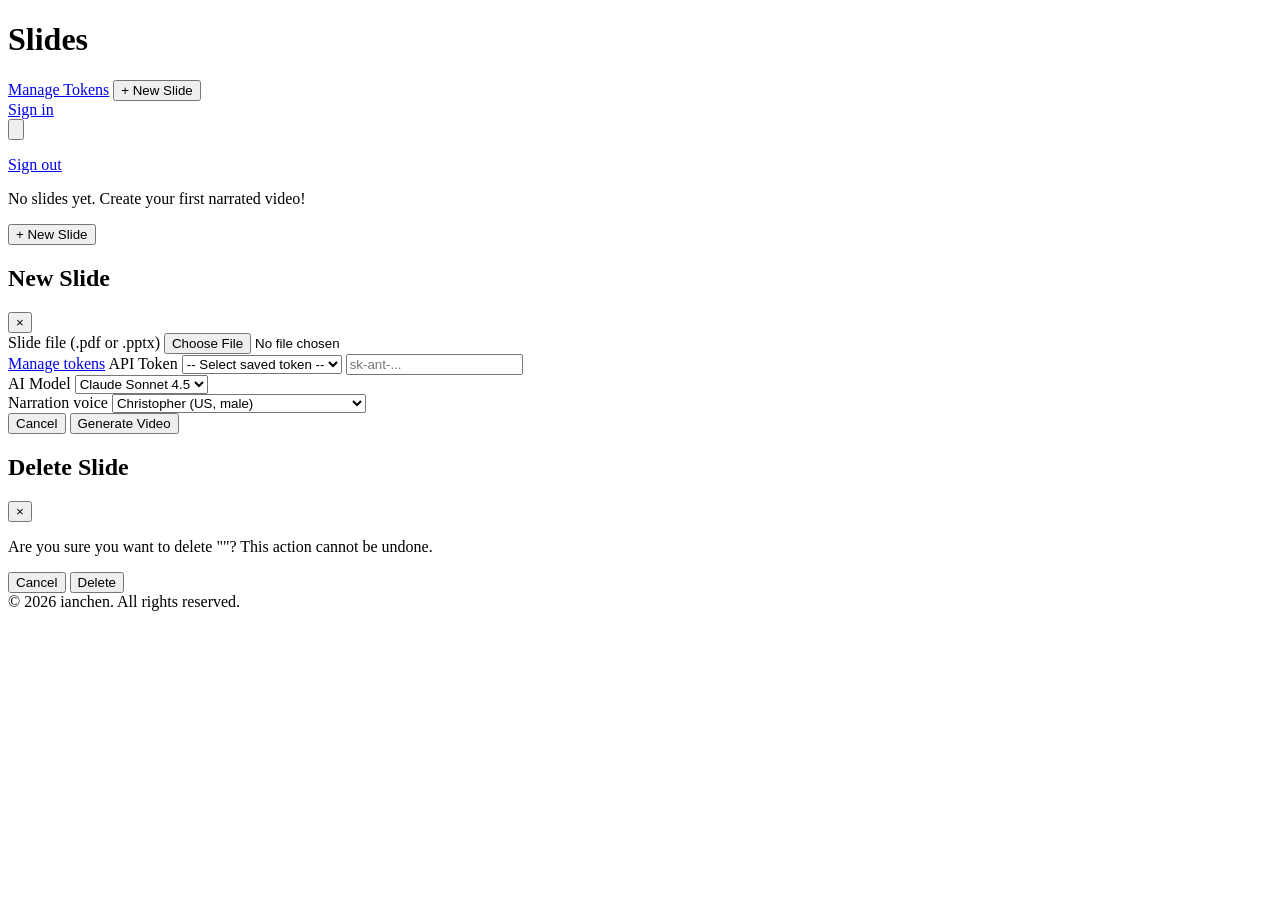
==== frontend/index.html @ f35780d5 "init" ====
<!DOCTYPE html>
<html lang="en">
<head>
  <meta charset="UTF-8">
  <meta name="viewport" content="width=device-width, initial-scale=1.0">
  <title>Slides</title>
  <script src="https://cdn.tailwindcss.com"></script>
  <script>
    tailwind.config = {
      theme: {
        extend: {
          colors: {
            accent: '#d97757',
            bg: '#faf9f6',
            ink: '#1f1c19',
            line: '#e5e0d8',
          }
        }
      }
    }
  </script>
</head>
<body class="font-sans bg-bg text-ink max-w-3xl mx-auto px-5 py-12 min-h-screen">
  <header class="flex justify-between items-center mb-8">
    <h1 class="text-2xl font-semibold">Slides</h1>
    <div class="flex gap-3 items-center">
      <a href="/token" class="text-accent font-semibold text-sm hover:underline">Manage Tokens</a>
      <button class="bg-accent text-white border-none rounded-lg px-4 py-2.5 text-sm font-semibold cursor-pointer hover:opacity-90" id="newSlideBtn">+ New Slide</button>

      <!-- Auth UI -->
      <div id="authContainer" class="flex items-center gap-2 ml-2">
        <a id="loginBtn" href="/login" class="hidden text-stone-600 font-semibold text-sm hover:text-accent">Sign in</a>
        <div id="userMenu" class="hidden relative">
          <button id="userMenuBtn" class="flex items-center gap-2 text-sm">
            <img id="userAvatar" src="" alt="" class="w-8 h-8 rounded-full border border-line">
            <span id="userName" class="hidden sm:inline text-stone-600 font-medium"></span>
          </button>
          <div id="userDropdown" class="hidden absolute right-0 mt-2 w-48 bg-white border border-line rounded-lg shadow-lg py-1 z-50">
            <div class="px-4 py-2 border-b border-line">
              <p id="userEmail" class="text-xs text-stone-500 truncate"></p>
            </div>
            <a href="/auth/logout" class="block px-4 py-2 text-sm text-stone-600 hover:bg-stone-50">Sign out</a>
          </div>
        </div>
      </div>
    </div>
  </header>

  <div id="slidesList" class="flex flex-col gap-3"></div>

  <div id="emptyState" class="text-center py-16 text-stone-500 hidden">
    <p class="mb-5">No slides yet. Create your first narrated video!</p>
    <button class="bg-accent text-white border-none rounded-lg px-4 py-2.5 text-sm font-semibold cursor-pointer hover:opacity-90" id="newSlideBtnEmpty">+ New Slide</button>
  </div>

  <!-- New Slide Modal -->
  <div class="hidden fixed inset-0 bg-black/40 z-50 items-center justify-center" id="modalOverlay">
    <div class="bg-white rounded-xl w-full max-w-md mx-5 shadow-2xl">
      <div class="px-6 py-5 border-b border-line flex justify-between items-center">
        <h2 class="text-lg font-semibold m-0">New Slide</h2>
        <button class="bg-transparent border-none text-2xl cursor-pointer text-stone-500 hover:text-ink leading-none" id="modalClose">&times;</button>
      </div>
      <div class="p-6">
        <form id="jobForm" class="flex flex-col gap-4">
          <div>
            <label for="file" class="text-sm font-semibold text-stone-600 block mb-2">Slide file (.pdf or .pptx)</label>
            <input type="file" id="file" name="file" accept=".pdf,.pptx" required class="w-full px-3 py-2.5 border border-line rounded-lg text-sm bg-white">
          </div>
          <div class="relative">
            <a href="/token" class="absolute right-0 -top-5 text-xs text-accent hover:underline">Manage tokens</a>
            <label for="tokenSelect" class="text-sm font-semibold text-stone-600 block mb-2">API Token</label>
            <select id="tokenSelect" class="w-full px-3 py-2.5 border border-line rounded-lg text-sm bg-white">
              <option value="">-- Select saved token --</option>
            </select>
            <input type="password" id="manualKeyInput" placeholder="sk-ant-..." class="w-full mt-2 px-3 py-2.5 border border-line rounded-lg text-sm bg-white hidden">
            <input type="hidden" id="apiKey" name="api_key">
          </div>
          <div>
            <label for="model" class="text-sm font-semibold text-stone-600 block mb-2">AI Model</label>
            <select id="model" name="model" class="w-full px-3 py-2.5 border border-line rounded-lg text-sm bg-white">
              <option value="claude-sonnet-4-5">Claude Sonnet 4.5</option>
              <option value="claude-3-opus">Claude 3 Opus</option>
              <option value="gemini-2.5-flash">Gemini 2.5 Flash</option>
            </select>
          </div>
          <div>
            <label for="voice" class="text-sm font-semibold text-stone-600 block mb-2">Narration voice</label>
            <select id="voice" name="voice" class="w-full px-3 py-2.5 border border-line rounded-lg text-sm bg-white">
              <option value="en-US-ChristopherNeural">Christopher (US, male)</option>
              <option value="en-US-JennyNeural">Jenny (US, female)</option>
              <option value="en-GB-RyanNeural">Ryan (UK, male)</option>
              <option value="zh-TW-YunJheNeural">Yun-Jhe (Taiwan Mandarin, male)</option>
              <option value="zh-TW-HsiaoChenNeural">Hsiao-Chen (Taiwan Mandarin, female)</option>
            </select>
          </div>
          <div id="uploadStatus" class="hidden mt-4">
            <div class="bg-line rounded-md h-2 overflow-hidden">
              <div class="bg-accent h-full w-0 transition-all duration-300" id="barFill"></div>
            </div>
            <div id="statusText" class="text-sm text-stone-600 mt-1.5"></div>
            <div id="errorText" class="text-red-600 text-sm mt-1.5"></div>
          </div>
        </form>
      </div>
      <div class="px-6 py-4 border-t border-line flex justify-end gap-3">
        <button class="bg-transparent text-ink border border-line rounded-lg px-4 py-2.5 text-sm font-semibold cursor-pointer hover:bg-stone-100" id="cancelBtn" type="button">Cancel</button>
        <button class="bg-accent text-white border-none rounded-lg px-4 py-2.5 text-sm font-semibold cursor-pointer hover:opacity-90 disabled:opacity-50 disabled:cursor-not-allowed" id="submitBtn" type="submit" form="jobForm">Generate Video</button>
      </div>
    </div>
  </div>

  <!-- Delete Confirmation Modal -->
  <div class="hidden fixed inset-0 bg-black/40 z-50 items-center justify-center" id="deleteModal">
    <div class="bg-white rounded-xl w-full max-w-sm mx-5 shadow-2xl">
      <div class="px-6 py-5 border-b border-line flex justify-between items-center">
        <h2 class="text-lg font-semibold m-0">Delete Slide</h2>
        <button class="bg-transparent border-none text-2xl cursor-pointer text-stone-500 hover:text-ink leading-none" id="deleteModalClose">&times;</button>
      </div>
      <div class="p-6">
        <p class="text-stone-600">Are you sure you want to delete "<strong id="deleteSlideTitle"></strong>"? This action cannot be undone.</p>
      </div>
      <div class="px-6 py-4 border-t border-line flex justify-end gap-3">
        <button class="bg-transparent text-ink border border-line rounded-lg px-4 py-2.5 text-sm font-semibold cursor-pointer hover:bg-stone-100" id="deleteCancelBtn">Cancel</button>
        <button class="bg-red-500 text-white border-none rounded-lg px-4 py-2.5 text-sm font-semibold cursor-pointer hover:opacity-90 disabled:opacity-50" id="deleteConfirmBtn">Delete</button>
      </div>
    </div>
  </div>

  <footer class="fixed bottom-4 right-6 text-xs text-stone-400">
    &copy; <span id="year"></span> ianchen. All rights reserved.
  </footer>
  <script>document.getElementById('year').textContent = new Date().getFullYear();</script>

  <script>
    const slidesList = document.getElementById('slidesList');
    const emptyState = document.getElementById('emptyState');
    const modalOverlay = document.getElementById('modalOverlay');
    const newSlideBtn = document.getElementById('newSlideBtn');
    const newSlideBtnEmpty = document.getElementById('newSlideBtnEmpty');
    const modalClose = document.getElementById('modalClose');
    const cancelBtn = document.getElementById('cancelBtn');
    const form = document.getElementById('jobForm');
    const submitBtn = document.getElementById('submitBtn');
    const uploadStatus = document.getElementById('uploadStatus');
    const barFill = document.getElementById('barFill');
    const statusText = document.getElementById('statusText');
    const errorText = document.getElementById('errorText');
    const tokenSelect = document.getElementById('tokenSelect');
    const manualKeyInput = document.getElementById('manualKeyInput');
    const apiKeyInput = document.getElementById('apiKey');

    let savedTokens = [];

    // Load saved tokens
    async function loadTokens() {
      try {
        const res = await fetch('/api/tokens');
        savedTokens = await res.json();
        updateTokenSelect();
      } catch (err) {
        console.error('Failed to load tokens:', err);
      }
    }

    function updateTokenSelect() {
      // Clear all options except the first placeholder
      while (tokenSelect.options.length > 1) {
        tokenSelect.remove(1);
      }

      // Add saved tokens
      savedTokens.forEach(token => {
        const option = document.createElement('option');
        option.value = token.id;
        option.textContent = `${token.name} (${token.token_masked})`;
        tokenSelect.appendChild(option);
      });

      // Add "Enter manually..." option at the end
      const manualOption = document.createElement('option');
      manualOption.value = '__manual__';
      manualOption.textContent = 'Enter manually...';
      tokenSelect.appendChild(manualOption);
    }

    tokenSelect.addEventListener('change', () => {
      if (tokenSelect.value === '__manual__') {
        manualKeyInput.classList.remove('hidden');
      } else {
        manualKeyInput.classList.add('hidden');
        manualKeyInput.value = '';
      }
    });

    // Modal controls
    async function openModal() {
      modalOverlay.classList.remove('hidden');
      modalOverlay.classList.add('flex');
      form.reset();
      tokenSelect.value = '';
      manualKeyInput.classList.add('hidden');
      uploadStatus.classList.add('hidden');
      errorText.textContent = '';
      submitBtn.disabled = false;
      await loadTokens();
    }

    function closeModal() {
      modalOverlay.classList.add('hidden');
      modalOverlay.classList.remove('flex');
    }

    newSlideBtn.addEventListener('click', openModal);
    newSlideBtnEmpty.addEventListener('click', openModal);
    modalClose.addEventListener('click', closeModal);
    cancelBtn.addEventListener('click', closeModal);
    modalOverlay.addEventListener('click', (e) => {
      if (e.target === modalOverlay) closeModal();
    });

    // Load slides
    async function loadSlides() {
      try {
        const res = await fetch('/api/jobs');
        const jobs = await res.json();

        if (jobs.length === 0) {
          slidesList.classList.add('hidden');
          emptyState.classList.remove('hidden');
          return;
        }

        slidesList.classList.remove('hidden');
        emptyState.classList.add('hidden');

        slidesList.innerHTML = jobs.map(job => {
          const date = new Date(job.created_at);
          const dateStr = date.toLocaleDateString() + ' ' + date.toLocaleTimeString([], {hour: '2-digit', minute:'2-digit'});
          const statusClasses = {
            'queued': 'bg-amber-100 text-amber-800',
            'running': 'bg-amber-100 text-amber-800',
            'done': 'bg-emerald-100 text-emerald-800',
            'error': 'bg-red-100 text-red-800'
          };
          return `
            <div class="bg-white border border-line rounded-xl px-5 py-4 flex justify-between items-center transition-all hover:border-accent hover:shadow-md group">
              <a href="/slide/${job.id}" class="flex-1 min-w-0 no-underline text-inherit">
                <div class="font-semibold text-base mb-1 whitespace-nowrap overflow-hidden text-ellipsis">${escapeHtml(job.filename || 'Untitled')}</div>
                <div class="text-sm text-stone-500">${dateStr}</div>
              </a>
              <div class="flex items-center gap-3">
                <span class="px-2.5 py-1 rounded-full text-xs font-semibold capitalize ${statusClasses[job.status] || ''}">${job.status}</span>
                <button onclick="event.stopPropagation(); deleteSlide('${job.id}', '${escapeHtml(job.filename || 'Untitled').replace(/'/g, "\\'")}')"
                  class="opacity-0 group-hover:opacity-100 p-1.5 text-stone-400 hover:text-red-500 hover:bg-red-50 rounded transition-all" title="Delete">
                  <svg xmlns="http://www.w3.org/2000/svg" class="w-4 h-4" fill="none" viewBox="0 0 24 24" stroke="currentColor" stroke-width="2">
                    <path stroke-linecap="round" stroke-linejoin="round" d="M19 7l-.867 12.142A2 2 0 0116.138 21H7.862a2 2 0 01-1.995-1.858L5 7m5 4v6m4-6v6m1-10V4a1 1 0 00-1-1h-4a1 1 0 00-1 1v3M4 7h16" />
                  </svg>
                </button>
              </div>
            </div>
          `;
        }).join('');

        // Re-attach event listeners after rendering
        document.querySelectorAll('[data-delete-id]').forEach(btn => {
          btn.addEventListener('click', (e) => {
            e.preventDefault();
            e.stopPropagation();
          });
        });
      } catch (err) {
        console.error('Failed to load slides:', err);
      }
    }

    function escapeHtml(text) {
      const div = document.createElement('div');
      div.textContent = text;
      return div.innerHTML;
    }

    // Get API key (from saved token or manual input)
    async function getApiKey() {
      const selected = tokenSelect.value;

      if (selected === '__manual__') {
        return manualKeyInput.value.trim();
      } else if (selected) {
        // Fetch decrypted token
        const res = await fetch(`/api/tokens/${selected}/decrypt`);
        if (!res.ok) throw new Error('Failed to retrieve token');
        const data = await res.json();
        return data.token;
      }

      return '';
    }

    // Form submission
    form.addEventListener('submit', async (e) => {
      e.preventDefault();

      // Get API key
      let apiKey;
      try {
        apiKey = await getApiKey();
      } catch (err) {
        errorText.textContent = 'Failed to retrieve API key: ' + err.message;
        return;
      }

      if (!apiKey) {
        errorText.textContent = 'Please select a token or enter an API key';
        return;
      }

      submitBtn.disabled = true;
      uploadStatus.classList.remove('hidden');
      errorText.textContent = '';
      barFill.style.width = '2%';
      statusText.textContent = 'Uploading...';

      // Set the API key in the hidden input
      apiKeyInput.value = apiKey;

      const fd = new FormData(form);
      try {
        const res = await fetch('/api/jobs', { method: 'POST', body: fd });
        if (!res.ok) throw new Error(await res.text());
        const { job_id } = await res.json();
        barFill.style.width = '100%';
        statusText.textContent = 'Redirecting...';
        window.location.href = `/slide/${job_id}`;
      } catch (err) {
        errorText.textContent = 'Upload failed: ' + err.message;
        submitBtn.disabled = false;
      }
    });

    // Delete modal
    const deleteModal = document.getElementById('deleteModal');
    const deleteModalClose = document.getElementById('deleteModalClose');
    const deleteSlideTitle = document.getElementById('deleteSlideTitle');
    const deleteCancelBtn = document.getElementById('deleteCancelBtn');
    const deleteConfirmBtn = document.getElementById('deleteConfirmBtn');
    let deletingSlideId = null;

    function deleteSlide(id, title) {
      deletingSlideId = id;
      deleteSlideTitle.textContent = title;
      deleteModal.classList.remove('hidden');
      deleteModal.classList.add('flex');
    }

    function closeDeleteModal() {
      deleteModal.classList.add('hidden');
      deleteModal.classList.remove('flex');
      deletingSlideId = null;
    }

    async function confirmDelete() {
      if (!deletingSlideId) return;

      deleteConfirmBtn.disabled = true;
      deleteConfirmBtn.textContent = 'Deleting...';

      try {
        const res = await fetch(`/api/jobs/${deletingSlideId}`, { method: 'DELETE' });
        if (!res.ok) throw new Error(await res.text());
        closeDeleteModal();
        loadSlides();
      } catch (err) {
        alert('Failed to delete: ' + err.message);
      } finally {
        deleteConfirmBtn.disabled = false;
        deleteConfirmBtn.textContent = 'Delete';
      }
    }

    deleteModalClose.addEventListener('click', closeDeleteModal);
    deleteCancelBtn.addEventListener('click', closeDeleteModal);
    deleteConfirmBtn.addEventListener('click', confirmDelete);
    deleteModal.addEventListener('click', (e) => {
      if (e.target === deleteModal) closeDeleteModal();
    });

    // Auth state
    const loginBtn = document.getElementById('loginBtn');
    const userMenu = document.getElementById('userMenu');
    const userMenuBtn = document.getElementById('userMenuBtn');
    const userDropdown = document.getElementById('userDropdown');
    const userAvatar = document.getElementById('userAvatar');
    const userName = document.getElementById('userName');
    const userEmail = document.getElementById('userEmail');

    async function checkAuth() {
      try {
        const res = await fetch('/api/auth/me');
        const data = await res.json();

        if (data.authenticated) {
          loginBtn.classList.add('hidden');
          userMenu.classList.remove('hidden');
          userAvatar.src = data.user.picture || '';
          userName.textContent = data.user.name || '';
          userEmail.textContent = data.user.email || '';
        } else {
          loginBtn.classList.remove('hidden');
          userMenu.classList.add('hidden');
        }
      } catch (err) {
        console.error('Failed to check auth:', err);
        loginBtn.classList.remove('hidden');
      }
    }

    userMenuBtn?.addEventListener('click', (e) => {
      e.stopPropagation();
      userDropdown.classList.toggle('hidden');
    });

    document.addEventListener('click', () => {
      userDropdown?.classList.add('hidden');
    });

    // Initial load
    loadSlides();
    loadTokens();
    checkAuth();

    // Refresh list periodically to update statuses
    setInterval(loadSlides, 5000);
  </script>
</body>
</html>
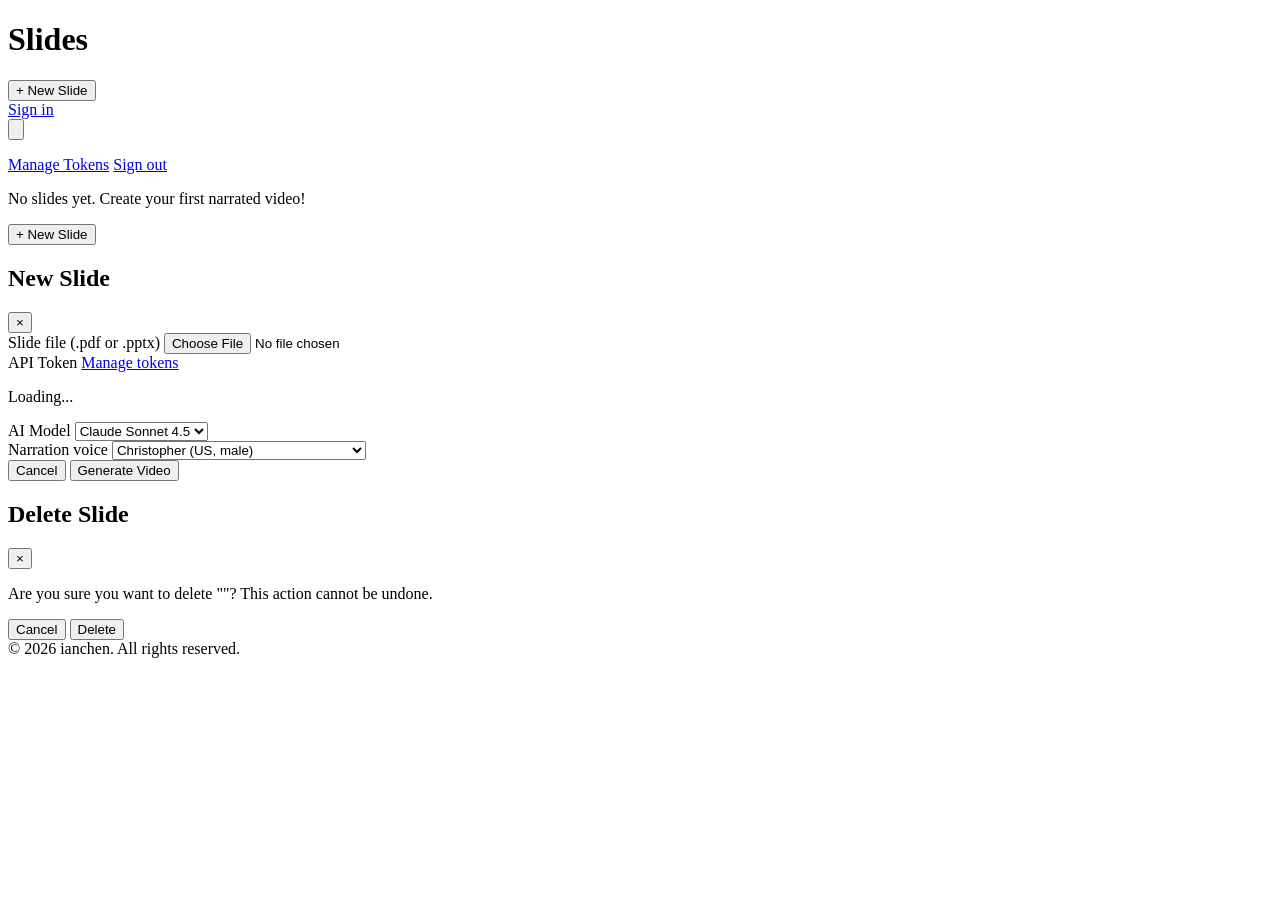
==== commit 6fe9a829: "feat: security hardening, sharing, AI writing tools, UI polish This bundles a long session's worth o" ====
--- a/frontend/index.html
+++ b/frontend/index.html
@@ -4,6 +4,9 @@
   <meta charset="UTF-8">
   <meta name="viewport" content="width=device-width, initial-scale=1.0">
   <title>Slides</title>
+  <link rel="stylesheet" href="/transitions.css">
+  <script src="/ui-transitions.js"></script>
+  <script src="/toast.js"></script>
   <script src="https://cdn.tailwindcss.com"></script>
   <script>
     tailwind.config = {
@@ -24,7 +27,6 @@
   <header class="flex justify-between items-center mb-8">
     <h1 class="text-2xl font-semibold">Slides</h1>
     <div class="flex gap-3 items-center">
-      <a href="/token" class="text-accent font-semibold text-sm hover:underline">Manage Tokens</a>
       <button class="bg-accent text-white border-none rounded-lg px-4 py-2.5 text-sm font-semibold cursor-pointer hover:opacity-90" id="newSlideBtn">+ New Slide</button>
 
       <!-- Auth UI -->
@@ -33,12 +35,13 @@
         <div id="userMenu" class="hidden relative">
           <button id="userMenuBtn" class="flex items-center gap-2 text-sm">
             <img id="userAvatar" src="" alt="" class="w-8 h-8 rounded-full border border-line">
-            <span id="userName" class="hidden sm:inline text-stone-600 font-medium"></span>
           </button>
-          <div id="userDropdown" class="hidden absolute right-0 mt-2 w-48 bg-white border border-line rounded-lg shadow-lg py-1 z-50">
-            <div class="px-4 py-2 border-b border-line">
+          <div id="userDropdown" class="hidden absolute right-0 mt-2 w-56 bg-white border border-line rounded-lg shadow-lg py-1 z-50 transition-all duration-150 origin-top-right opacity-0 scale-95">
+            <div class="px-4 py-3 border-b border-line">
+              <p id="userName" class="text-sm font-semibold text-ink truncate"></p>
               <p id="userEmail" class="text-xs text-stone-500 truncate"></p>
             </div>
+            <a href="/token" class="block px-4 py-2 text-sm text-stone-600 hover:bg-stone-50">Manage Tokens</a>
             <a href="/auth/logout" class="block px-4 py-2 text-sm text-stone-600 hover:bg-stone-50">Sign out</a>
           </div>
         </div>
@@ -54,8 +57,8 @@
   </div>
 
   <!-- New Slide Modal -->
-  <div class="hidden fixed inset-0 bg-black/40 z-50 items-center justify-center" id="modalOverlay">
-    <div class="bg-white rounded-xl w-full max-w-md mx-5 shadow-2xl">
+  <div class="hidden fixed inset-0 bg-black/40 z-50 items-center justify-center transition-opacity duration-200 opacity-0" id="modalOverlay">
+    <div class="bg-white rounded-xl w-full max-w-md mx-5 shadow-2xl transition-all duration-200 scale-95 opacity-0">
       <div class="px-6 py-5 border-b border-line flex justify-between items-center">
         <h2 class="text-lg font-semibold m-0">New Slide</h2>
         <button class="bg-transparent border-none text-2xl cursor-pointer text-stone-500 hover:text-ink leading-none" id="modalClose">&times;</button>
@@ -66,13 +69,12 @@
             <label for="file" class="text-sm font-semibold text-stone-600 block mb-2">Slide file (.pdf or .pptx)</label>
             <input type="file" id="file" name="file" accept=".pdf,.pptx" required class="w-full px-3 py-2.5 border border-line rounded-lg text-sm bg-white">
           </div>
-          <div class="relative">
-            <a href="/token" class="absolute right-0 -top-5 text-xs text-accent hover:underline">Manage tokens</a>
-            <label for="tokenSelect" class="text-sm font-semibold text-stone-600 block mb-2">API Token</label>
-            <select id="tokenSelect" class="w-full px-3 py-2.5 border border-line rounded-lg text-sm bg-white">
-              <option value="">-- Select saved token --</option>
-            </select>
-            <input type="password" id="manualKeyInput" placeholder="sk-ant-..." class="w-full mt-2 px-3 py-2.5 border border-line rounded-lg text-sm bg-white hidden">
+          <div>
+            <div class="flex justify-between items-center mb-1">
+              <span class="text-sm font-semibold text-stone-600">API Token</span>
+              <a href="/token" class="text-xs text-accent hover:underline">Manage tokens</a>
+            </div>
+            <p id="defaultTokenInfo" class="text-sm text-stone-500 m-0">Loading...</p>
             <input type="hidden" id="apiKey" name="api_key">
           </div>
           <div>
@@ -110,8 +112,8 @@
   </div>
 
   <!-- Delete Confirmation Modal -->
-  <div class="hidden fixed inset-0 bg-black/40 z-50 items-center justify-center" id="deleteModal">
-    <div class="bg-white rounded-xl w-full max-w-sm mx-5 shadow-2xl">
+  <div class="hidden fixed inset-0 bg-black/40 z-50 items-center justify-center transition-opacity duration-200 opacity-0" id="deleteModal">
+    <div class="bg-white rounded-xl w-full max-w-sm mx-5 shadow-2xl transition-all duration-200 scale-95 opacity-0">
       <div class="px-6 py-5 border-b border-line flex justify-between items-center">
         <h2 class="text-lg font-semibold m-0">Delete Slide</h2>
         <button class="bg-transparent border-none text-2xl cursor-pointer text-stone-500 hover:text-ink leading-none" id="deleteModalClose">&times;</button>
@@ -145,69 +147,42 @@
     const barFill = document.getElementById('barFill');
     const statusText = document.getElementById('statusText');
     const errorText = document.getElementById('errorText');
-    const tokenSelect = document.getElementById('tokenSelect');
-    const manualKeyInput = document.getElementById('manualKeyInput');
     const apiKeyInput = document.getElementById('apiKey');
-
-    let savedTokens = [];
-
-    // Load saved tokens
-    async function loadTokens() {
-      try {
-        const res = await fetch('/api/tokens');
-        savedTokens = await res.json();
-        updateTokenSelect();
-      } catch (err) {
-        console.error('Failed to load tokens:', err);
-      }
-    }
-
-    function updateTokenSelect() {
-      // Clear all options except the first placeholder
-      while (tokenSelect.options.length > 1) {
-        tokenSelect.remove(1);
-      }
-
-      // Add saved tokens
-      savedTokens.forEach(token => {
-        const option = document.createElement('option');
-        option.value = token.id;
-        option.textContent = `${token.name} (${token.token_masked})`;
-        tokenSelect.appendChild(option);
-      });
-
-      // Add "Enter manually..." option at the end
-      const manualOption = document.createElement('option');
-      manualOption.value = '__manual__';
-      manualOption.textContent = 'Enter manually...';
-      tokenSelect.appendChild(manualOption);
-    }
-
-    tokenSelect.addEventListener('change', () => {
-      if (tokenSelect.value === '__manual__') {
-        manualKeyInput.classList.remove('hidden');
-      } else {
-        manualKeyInput.classList.add('hidden');
-        manualKeyInput.value = '';
-      }
-    });
+    const defaultTokenInfo = document.getElementById('defaultTokenInfo');
+
+    // Every AI action in the app uses whichever token is marked default in
+    // Manage Tokens -- no per-form token picker (also avoids the browser's
+    // password manager mistaking a scattered API-key field for a login form).
+    async function loadDefaultTokenInfo() {
+      try {
+        const res = await fetch('/api/tokens/default');
+        const token = await res.json();
+        if (token) {
+          defaultTokenInfo.textContent = `Using "${token.name}" (${token.token_masked})`;
+          defaultTokenInfo.classList.remove('text-red-600');
+          defaultTokenInfo.classList.add('text-stone-500');
+        } else {
+          defaultTokenInfo.textContent = 'No default token set -- add one in Manage Tokens';
+          defaultTokenInfo.classList.remove('text-stone-500');
+          defaultTokenInfo.classList.add('text-red-600');
+        }
+      } catch (err) {
+        defaultTokenInfo.textContent = 'Failed to load default token';
+      }
+    }
 
     // Modal controls
     async function openModal() {
-      modalOverlay.classList.remove('hidden');
-      modalOverlay.classList.add('flex');
+      openDialog(modalOverlay);
       form.reset();
-      tokenSelect.value = '';
-      manualKeyInput.classList.add('hidden');
       uploadStatus.classList.add('hidden');
       errorText.textContent = '';
       submitBtn.disabled = false;
-      await loadTokens();
+      await loadDefaultTokenInfo();
     }
 
     function closeModal() {
-      modalOverlay.classList.add('hidden');
-      modalOverlay.classList.remove('flex');
+      closeDialog(modalOverlay);
     }
 
     newSlideBtn.addEventListener('click', openModal);
@@ -242,16 +217,17 @@
             'done': 'bg-emerald-100 text-emerald-800',
             'error': 'bg-red-100 text-red-800'
           };
+          const displayName = job.title || job.filename || 'Untitled';
           return `
             <div class="bg-white border border-line rounded-xl px-5 py-4 flex justify-between items-center transition-all hover:border-accent hover:shadow-md group">
               <a href="/slide/${job.id}" class="flex-1 min-w-0 no-underline text-inherit">
-                <div class="font-semibold text-base mb-1 whitespace-nowrap overflow-hidden text-ellipsis">${escapeHtml(job.filename || 'Untitled')}</div>
+                <div class="font-semibold text-base mb-1 whitespace-nowrap overflow-hidden text-ellipsis">${escapeHtml(displayName)}</div>
                 <div class="text-sm text-stone-500">${dateStr}</div>
               </a>
               <div class="flex items-center gap-3">
                 <span class="px-2.5 py-1 rounded-full text-xs font-semibold capitalize ${statusClasses[job.status] || ''}">${job.status}</span>
-                <button onclick="event.stopPropagation(); deleteSlide('${job.id}', '${escapeHtml(job.filename || 'Untitled').replace(/'/g, "\\'")}')"
-                  class="opacity-0 group-hover:opacity-100 p-1.5 text-stone-400 hover:text-red-500 hover:bg-red-50 rounded transition-all" title="Delete">
+                <button data-id="${job.id}" data-name="${escapeHtml(displayName)}"
+                  class="delete-btn opacity-0 group-hover:opacity-100 p-1.5 text-stone-400 hover:text-red-500 hover:bg-red-50 rounded transition-all" title="Delete">
                   <svg xmlns="http://www.w3.org/2000/svg" class="w-4 h-4" fill="none" viewBox="0 0 24 24" stroke="currentColor" stroke-width="2">
                     <path stroke-linecap="round" stroke-linejoin="round" d="M19 7l-.867 12.142A2 2 0 0116.138 21H7.862a2 2 0 01-1.995-1.858L5 7m5 4v6m4-6v6m1-10V4a1 1 0 00-1-1h-4a1 1 0 00-1 1v3M4 7h16" />
                   </svg>
@@ -261,11 +237,14 @@
           `;
         }).join('');
 
-        // Re-attach event listeners after rendering
-        document.querySelectorAll('[data-delete-id]').forEach(btn => {
+        // Re-attach event listeners after rendering. Using data attributes +
+        // addEventListener (rather than inline onclick="...") so an
+        // attacker-controlled filename can never be interpreted as script.
+        document.querySelectorAll('.delete-btn').forEach(btn => {
           btn.addEventListener('click', (e) => {
             e.preventDefault();
             e.stopPropagation();
+            deleteSlide(btn.dataset.id, btn.dataset.name);
           });
         });
       } catch (err) {
@@ -274,26 +253,25 @@
     }
 
     function escapeHtml(text) {
-      const div = document.createElement('div');
-      div.textContent = text;
-      return div.innerHTML;
+      // Escapes quotes too (not just & < >) so this is also safe to drop
+      // into an HTML attribute value, not just text content.
+      return String(text)
+        .replace(/&/g, '&amp;')
+        .replace(/</g, '&lt;')
+        .replace(/>/g, '&gt;')
+        .replace(/"/g, '&quot;')
+        .replace(/'/g, '&#39;');
     }
 
     // Get API key (from saved token or manual input)
     async function getApiKey() {
-      const selected = tokenSelect.value;
-
-      if (selected === '__manual__') {
-        return manualKeyInput.value.trim();
-      } else if (selected) {
-        // Fetch decrypted token
-        const res = await fetch(`/api/tokens/${selected}/decrypt`);
-        if (!res.ok) throw new Error('Failed to retrieve token');
-        const data = await res.json();
-        return data.token;
-      }
-
-      return '';
+      const res = await fetch('/api/tokens/default/decrypt');
+      if (!res.ok) {
+        const body = await res.json().catch(() => null);
+        throw new Error(body?.detail || 'Failed to retrieve token');
+      }
+      const data = await res.json();
+      return data.token;
     }
 
     // Form submission
@@ -305,12 +283,12 @@
       try {
         apiKey = await getApiKey();
       } catch (err) {
-        errorText.textContent = 'Failed to retrieve API key: ' + err.message;
+        showToast('Failed to retrieve API key: ' + err.message, { type: 'error' });
         return;
       }
 
       if (!apiKey) {
-        errorText.textContent = 'Please select a token or enter an API key';
+        showToast('No default API token set -- add one in Manage Tokens', { type: 'error' });
         return;
       }
 
@@ -348,13 +326,11 @@
     function deleteSlide(id, title) {
       deletingSlideId = id;
       deleteSlideTitle.textContent = title;
-      deleteModal.classList.remove('hidden');
-      deleteModal.classList.add('flex');
+      openDialog(deleteModal);
     }
 
     function closeDeleteModal() {
-      deleteModal.classList.add('hidden');
-      deleteModal.classList.remove('flex');
+      closeDialog(deleteModal);
       deletingSlideId = null;
     }
 
@@ -369,8 +345,9 @@
         if (!res.ok) throw new Error(await res.text());
         closeDeleteModal();
         loadSlides();
-      } catch (err) {
-        alert('Failed to delete: ' + err.message);
+        showToast('Slide deleted', { type: 'success' });
+      } catch (err) {
+        showToast('Failed to delete: ' + err.message, { type: 'error' });
       } finally {
         deleteConfirmBtn.disabled = false;
         deleteConfirmBtn.textContent = 'Delete';
@@ -416,16 +393,19 @@
 
     userMenuBtn?.addEventListener('click', (e) => {
       e.stopPropagation();
-      userDropdown.classList.toggle('hidden');
+      if (userDropdown.classList.contains('hidden')) {
+        openMenu(userDropdown);
+      } else {
+        closeMenu(userDropdown);
+      }
     });
 
     document.addEventListener('click', () => {
-      userDropdown?.classList.add('hidden');
+      closeMenu(userDropdown);
     });
 
     // Initial load
     loadSlides();
-    loadTokens();
     checkAuth();
 
     // Refresh list periodically to update statuses
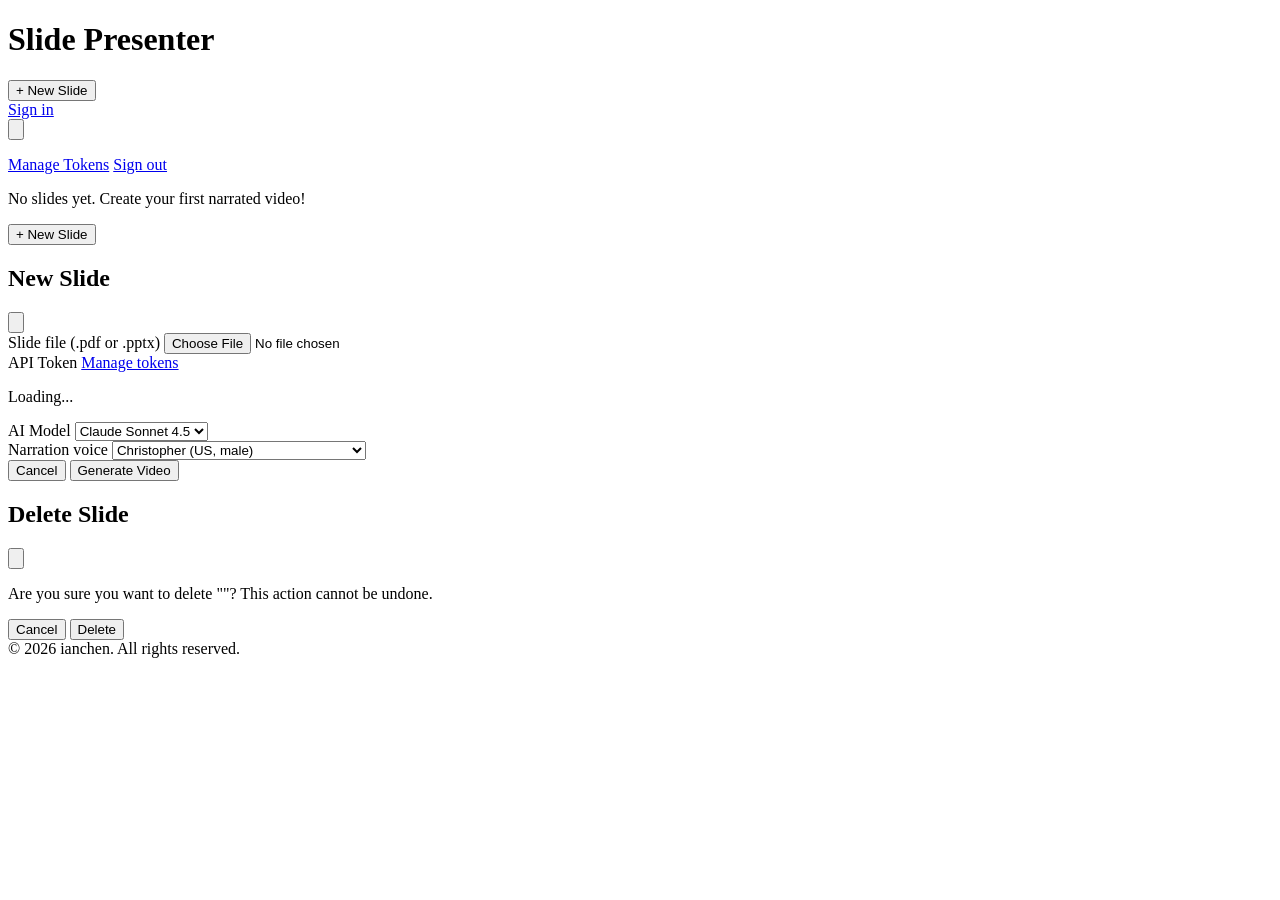
==== commit 4734464f: "feat: require sign-in app-wide, fix UTC timestamps, UI/UX + a11y pass Sign-in gate: - / and /token n" ====
--- a/frontend/index.html
+++ b/frontend/index.html
@@ -3,7 +3,7 @@
 <head>
   <meta charset="UTF-8">
   <meta name="viewport" content="width=device-width, initial-scale=1.0">
-  <title>Slides</title>
+  <title>Slide Presenter</title>
   <link rel="stylesheet" href="/transitions.css">
   <script src="/ui-transitions.js"></script>
   <script src="/toast.js"></script>
@@ -13,7 +13,7 @@
       theme: {
         extend: {
           colors: {
-            accent: '#d97757',
+            accent: '#b35d3f',
             bg: '#faf9f6',
             ink: '#1f1c19',
             line: '#e5e0d8',
@@ -25,7 +25,7 @@
 </head>
 <body class="font-sans bg-bg text-ink max-w-3xl mx-auto px-5 py-12 min-h-screen">
   <header class="flex justify-between items-center mb-8">
-    <h1 class="text-2xl font-semibold">Slides</h1>
+    <h1 class="text-2xl font-semibold">Slide Presenter</h1>
     <div class="flex gap-3 items-center">
       <button class="bg-accent text-white border-none rounded-lg px-4 py-2.5 text-sm font-semibold cursor-pointer hover:opacity-90" id="newSlideBtn">+ New Slide</button>
 
@@ -33,7 +33,7 @@
       <div id="authContainer" class="flex items-center gap-2 ml-2">
         <a id="loginBtn" href="/login" class="hidden text-stone-600 font-semibold text-sm hover:text-accent">Sign in</a>
         <div id="userMenu" class="hidden relative">
-          <button id="userMenuBtn" class="flex items-center gap-2 text-sm">
+          <button id="userMenuBtn" type="button" class="flex items-center gap-2 text-sm" aria-label="User menu" aria-haspopup="true">
             <img id="userAvatar" src="" alt="" class="w-8 h-8 rounded-full border border-line">
           </button>
           <div id="userDropdown" class="hidden absolute right-0 mt-2 w-56 bg-white border border-line rounded-lg shadow-lg py-1 z-50 transition-all duration-150 origin-top-right opacity-0 scale-95">
@@ -57,11 +57,11 @@
   </div>
 
   <!-- New Slide Modal -->
-  <div class="hidden fixed inset-0 bg-black/40 z-50 items-center justify-center transition-opacity duration-200 opacity-0" id="modalOverlay">
+  <div class="hidden fixed inset-0 bg-black/40 z-50 items-center justify-center transition-opacity duration-200 opacity-0" id="modalOverlay" role="dialog" aria-modal="true" aria-labelledby="newSlideModalTitle">
     <div class="bg-white rounded-xl w-full max-w-md mx-5 shadow-2xl transition-all duration-200 scale-95 opacity-0">
       <div class="px-6 py-5 border-b border-line flex justify-between items-center">
-        <h2 class="text-lg font-semibold m-0">New Slide</h2>
-        <button class="bg-transparent border-none text-2xl cursor-pointer text-stone-500 hover:text-ink leading-none" id="modalClose">&times;</button>
+        <h2 id="newSlideModalTitle" class="text-lg font-semibold m-0">New Slide</h2>
+        <button type="button" class="bg-transparent border-none cursor-pointer text-stone-500 hover:text-ink p-1 -m-1 rounded" id="modalClose" aria-label="Close"><svg xmlns="http://www.w3.org/2000/svg" class="w-5 h-5" fill="none" viewBox="0 0 24 24" stroke="currentColor" stroke-width="2" stroke-linecap="round" stroke-linejoin="round"><path d="M18 6 6 18"/><path d="m6 6 12 12"/></svg></button>
       </div>
       <div class="p-6">
         <form id="jobForm" class="flex flex-col gap-4">
@@ -112,11 +112,11 @@
   </div>
 
   <!-- Delete Confirmation Modal -->
-  <div class="hidden fixed inset-0 bg-black/40 z-50 items-center justify-center transition-opacity duration-200 opacity-0" id="deleteModal">
+  <div class="hidden fixed inset-0 bg-black/40 z-50 items-center justify-center transition-opacity duration-200 opacity-0" id="deleteModal" role="dialog" aria-modal="true" aria-labelledby="deleteModalTitle">
     <div class="bg-white rounded-xl w-full max-w-sm mx-5 shadow-2xl transition-all duration-200 scale-95 opacity-0">
       <div class="px-6 py-5 border-b border-line flex justify-between items-center">
-        <h2 class="text-lg font-semibold m-0">Delete Slide</h2>
-        <button class="bg-transparent border-none text-2xl cursor-pointer text-stone-500 hover:text-ink leading-none" id="deleteModalClose">&times;</button>
+        <h2 id="deleteModalTitle" class="text-lg font-semibold m-0">Delete Slide</h2>
+        <button type="button" class="bg-transparent border-none cursor-pointer text-stone-500 hover:text-ink p-1 -m-1 rounded" id="deleteModalClose" aria-label="Close"><svg xmlns="http://www.w3.org/2000/svg" class="w-5 h-5" fill="none" viewBox="0 0 24 24" stroke="currentColor" stroke-width="2" stroke-linecap="round" stroke-linejoin="round"><path d="M18 6 6 18"/><path d="m6 6 12 12"/></svg></button>
       </div>
       <div class="p-6">
         <p class="text-stone-600">Are you sure you want to delete "<strong id="deleteSlideTitle"></strong>"? This action cannot be undone.</p>
@@ -226,10 +226,10 @@
               </a>
               <div class="flex items-center gap-3">
                 <span class="px-2.5 py-1 rounded-full text-xs font-semibold capitalize ${statusClasses[job.status] || ''}">${job.status}</span>
-                <button data-id="${job.id}" data-name="${escapeHtml(displayName)}"
-                  class="delete-btn opacity-0 group-hover:opacity-100 p-1.5 text-stone-400 hover:text-red-500 hover:bg-red-50 rounded transition-all" title="Delete">
-                  <svg xmlns="http://www.w3.org/2000/svg" class="w-4 h-4" fill="none" viewBox="0 0 24 24" stroke="currentColor" stroke-width="2">
-                    <path stroke-linecap="round" stroke-linejoin="round" d="M19 7l-.867 12.142A2 2 0 0116.138 21H7.862a2 2 0 01-1.995-1.858L5 7m5 4v6m4-6v6m1-10V4a1 1 0 00-1-1h-4a1 1 0 00-1 1v3M4 7h16" />
+                <button type="button" data-id="${job.id}" data-name="${escapeHtml(displayName)}"
+                  class="delete-btn opacity-0 group-hover:opacity-100 p-1.5 text-stone-400 hover:text-red-500 hover:bg-red-50 rounded transition-all" aria-label="Delete ${escapeHtml(displayName)}">
+                  <svg xmlns="http://www.w3.org/2000/svg" class="w-4 h-4" fill="none" viewBox="0 0 24 24" stroke="currentColor" stroke-width="2" stroke-linecap="round" stroke-linejoin="round">
+                    <path d="M3 6h18" /><path d="M19 6v14a2 2 0 0 1-2 2H7a2 2 0 0 1-2-2V6" /><path d="M8 6V4a2 2 0 0 1 2-2h4a2 2 0 0 1 2 2v2" /><line x1="10" x2="10" y1="11" y2="17" /><line x1="14" x2="14" y1="11" y2="17" />
                   </svg>
                 </button>
               </div>
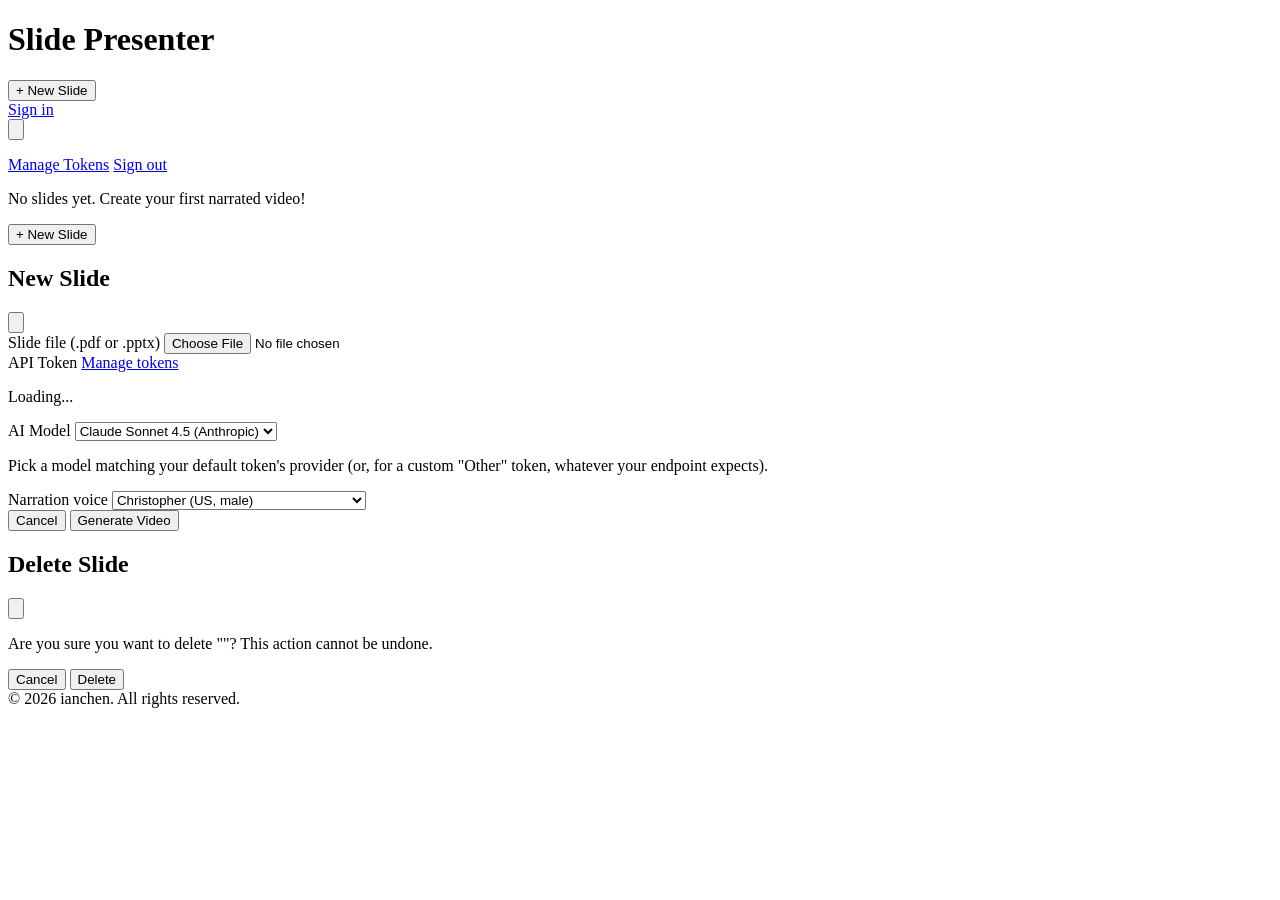
==== commit e5a204be: "feat: multi-provider AI tokens (Anthropic / OpenAI / Other) Root cause of the AI-action failures: ev" ====
--- a/frontend/index.html
+++ b/frontend/index.html
@@ -80,10 +80,11 @@
           <div>
             <label for="model" class="text-sm font-semibold text-stone-600 block mb-2">AI Model</label>
             <select id="model" name="model" class="w-full px-3 py-2.5 border border-line rounded-lg text-sm bg-white">
-              <option value="claude-sonnet-4-5">Claude Sonnet 4.5</option>
-              <option value="claude-3-opus">Claude 3 Opus</option>
-              <option value="gemini-2.5-flash">Gemini 2.5 Flash</option>
+              <option value="claude-sonnet-4-5">Claude Sonnet 4.5 (Anthropic)</option>
+              <option value="claude-3-opus">Claude 3 Opus (Anthropic)</option>
+              <option value="gpt-4o">GPT-4o (OpenAI)</option>
             </select>
+            <p class="text-xs text-stone-500 mt-1.5">Pick a model matching your default token's provider (or, for a custom "Other" token, whatever your endpoint expects).</p>
           </div>
           <div>
             <label for="voice" class="text-sm font-semibold text-stone-600 block mb-2">Narration voice</label>
@@ -264,30 +265,29 @@
     }
 
     // Get API key (from saved token or manual input)
-    async function getApiKey() {
+    async function getDefaultToken() {
       const res = await fetch('/api/tokens/default/decrypt');
       if (!res.ok) {
         const body = await res.json().catch(() => null);
         throw new Error(body?.detail || 'Failed to retrieve token');
       }
-      const data = await res.json();
-      return data.token;
+      return res.json(); // { token, provider, provider_host }
     }
 
     // Form submission
     form.addEventListener('submit', async (e) => {
       e.preventDefault();
 
-      // Get API key
-      let apiKey;
-      try {
-        apiKey = await getApiKey();
+      // Get API key + which provider/host it belongs to
+      let tokenInfo;
+      try {
+        tokenInfo = await getDefaultToken();
       } catch (err) {
         showToast('Failed to retrieve API key: ' + err.message, { type: 'error' });
         return;
       }
 
-      if (!apiKey) {
+      if (!tokenInfo?.token) {
         showToast('No default API token set -- add one in Manage Tokens', { type: 'error' });
         return;
       }
@@ -299,9 +299,11 @@
       statusText.textContent = 'Uploading...';
 
       // Set the API key in the hidden input
-      apiKeyInput.value = apiKey;
+      apiKeyInput.value = tokenInfo.token;
 
       const fd = new FormData(form);
+      fd.append('provider', tokenInfo.provider || 'anthropic');
+      fd.append('provider_host', tokenInfo.provider_host || '');
       try {
         const res = await fetch('/api/jobs', { method: 'POST', body: fd });
         if (!res.ok) throw new Error(await res.text());
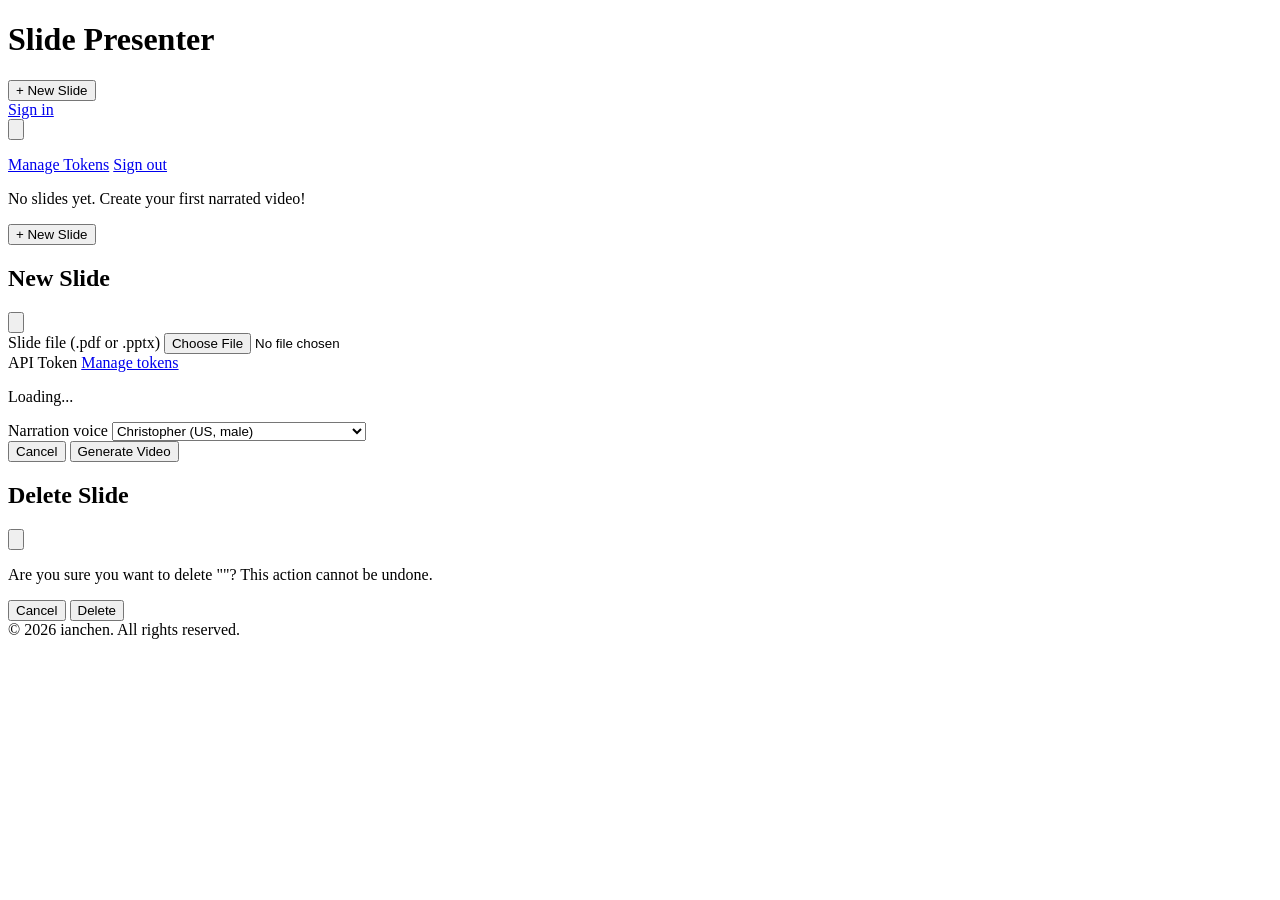
==== commit 4549aab5: "feat: add Google Gemini provider + per-token model field - pipeline.py: _gemini_completion() hits   " ====
--- a/frontend/index.html
+++ b/frontend/index.html
@@ -76,15 +76,7 @@
             </div>
             <p id="defaultTokenInfo" class="text-sm text-stone-500 m-0">Loading...</p>
             <input type="hidden" id="apiKey" name="api_key">
-          </div>
-          <div>
-            <label for="model" class="text-sm font-semibold text-stone-600 block mb-2">AI Model</label>
-            <select id="model" name="model" class="w-full px-3 py-2.5 border border-line rounded-lg text-sm bg-white">
-              <option value="claude-sonnet-4-5">Claude Sonnet 4.5 (Anthropic)</option>
-              <option value="claude-3-opus">Claude 3 Opus (Anthropic)</option>
-              <option value="gpt-4o">GPT-4o (OpenAI)</option>
-            </select>
-            <p class="text-xs text-stone-500 mt-1.5">Pick a model matching your default token's provider (or, for a custom "Other" token, whatever your endpoint expects).</p>
+            <input type="hidden" id="model" name="model">
           </div>
           <div>
             <label for="voice" class="text-sm font-semibold text-stone-600 block mb-2">Narration voice</label>
@@ -149,6 +141,7 @@
     const statusText = document.getElementById('statusText');
     const errorText = document.getElementById('errorText');
     const apiKeyInput = document.getElementById('apiKey');
+    const modelInput = document.getElementById('model');
     const defaultTokenInfo = document.getElementById('defaultTokenInfo');
 
     // Every AI action in the app uses whichever token is marked default in
@@ -159,7 +152,7 @@
         const res = await fetch('/api/tokens/default');
         const token = await res.json();
         if (token) {
-          defaultTokenInfo.textContent = `Using "${token.name}" (${token.token_masked})`;
+          defaultTokenInfo.textContent = `Using "${token.name}" (${token.token_masked}) — ${token.model}`;
           defaultTokenInfo.classList.remove('text-red-600');
           defaultTokenInfo.classList.add('text-stone-500');
         } else {
@@ -298,8 +291,9 @@
       barFill.style.width = '2%';
       statusText.textContent = 'Uploading...';
 
-      // Set the API key in the hidden input
+      // Set the API key + model in their hidden inputs
       apiKeyInput.value = tokenInfo.token;
+      modelInput.value = tokenInfo.model || 'claude-sonnet-4-5';
 
       const fd = new FormData(form);
       fd.append('provider', tokenInfo.provider || 'anthropic');
